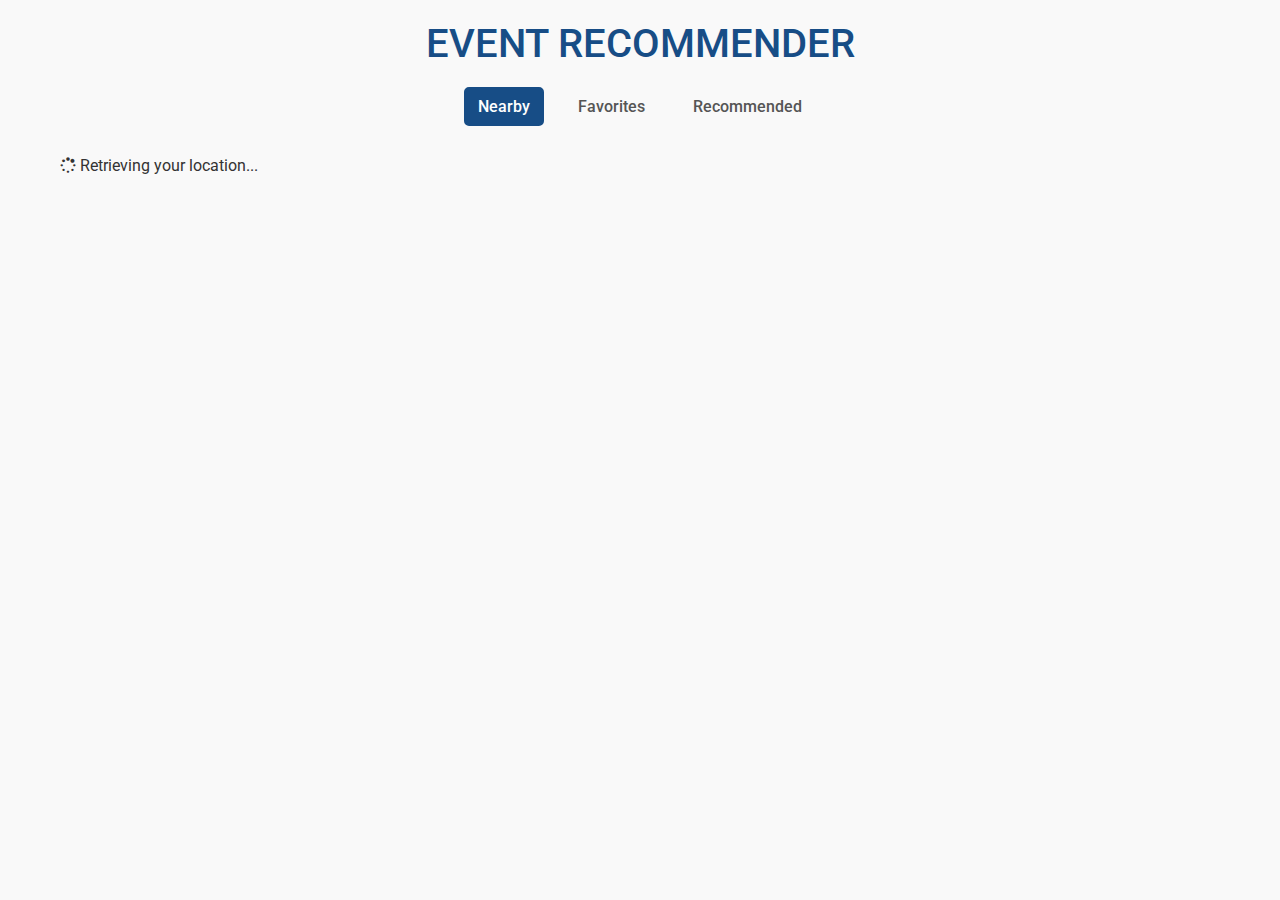
==== target/EventRecommender/index.html @ 546a12e2 "Reorganized project structure and updated the files" ====
<!DOCTYPE html>
<html>
<head>
  <meta charset="UTF-8">
  <meta name="viewport" content="width=device-width, initial-scale=1">
  <meta name="description" content="Event Recommendation">
  <meta name="author" content="Your Name">
  <title>Event Recommendation</title>
  <link rel="stylesheet" href="https://maxcdn.bootstrapcdn.com/font-awesome/4.5.0/css/font-awesome.min.css">
  <link rel="stylesheet" href="static/styles/main.css">
  <!-- Google Font: Clean Sans-serif -->
  <link href="https://fonts.googleapis.com/css2?family=Roboto:wght@300;400;500;700&display=swap" rel="stylesheet">
</head>
<body>
  <div class="container">
    <header class="header">
      <h1 class="title">Event Recommender</h1>
    </header>

    <nav class="nav-bar">
      <a href="#" id="nearby-btn" class="nav-btn active">Nearby</a>
      <a href="#" id="fav-btn" class="nav-btn">Favorites</a>
      <a href="#" id="recommend-btn" class="nav-btn">Recommended</a>
    </nav>

    <section class="main-section">
      <ul id="item-list">
        <!-- Items dynamically populated here -->
      </ul>
    </section>
  </div>
  <script src="static/scripts/main.js"></script>
</body>
</html>
---- target/EventRecommender/static/styles/main.css ----
/* Global Reset */
* {
  box-sizing: border-box;
  margin: 0;
  padding: 0;
}

/* Body Styling */
body {
  font-family: 'Roboto', sans-serif;
  color: #333;
  background-color: #f9f9f9;
}

/* Container */
.container {
  width: 100%;
  max-width: 1200px;
  margin: 0 auto;
  padding: 20px;
}

/* Header */
.header {
  text-align: center;
  margin-bottom: 20px;
}

.title {
  font-size: 2.5rem;
  font-weight: 500;
  color: #174D86;
  text-transform: uppercase;
}

/* Navigation Bar */
.nav-bar {
  display: flex;
  justify-content: center;
  gap: 20px;
  margin-bottom: 30px;
}

.nav-btn {
  text-decoration: none;
  color: #555;
  font-size: 1rem;
  font-weight: 500;
  padding: 8px 12px;
  border: 2px solid transparent;
  border-radius: 5px;
  transition: all 0.3s ease-in-out;
}

.nav-btn:hover, .nav-btn.active {
  color: #fff;
  background-color: #174D86;
  border-color: #174D86;
}

/* Item List */
#item-list {
  list-style: none;
  display: flex;
  flex-direction: column;
  gap: 20px;
}

.item {
  display: flex;
  align-items: center;
  background-color: #fff;
  border-radius: 10px;
  padding: 15px;
  box-shadow: 0 4px 6px rgba(0, 0, 0, 0.1);
  transition: box-shadow 0.3s ease;
}

.item:hover {
  box-shadow: 0 8px 12px rgba(0, 0, 0, 0.2);
}

.item img {
  width: 80px;
  height: 80px;
  border-radius: 10px;
  margin-right: 20px;
}

.item div {
  flex: 1;
}

.item-name {
  font-size: 1.2rem;
  font-weight: 500;
  color: #174D86;
  text-decoration: none;
}

.item-category,
.item-address {
  font-size: 0.9rem;
  color: #555;
}

.fav-link i {
  font-size: 1.5rem;
  color: #FBB534;
  cursor: pointer;
}

.fav-link i:hover {
  color: #FF9800;
}

/* Responsive Styling */
@media (max-width: 768px) {
  .nav-bar {
    flex-direction: column;
    align-items: center;
  }

  .item {
    flex-direction: column;
    text-align: center;
  }

  .item img {
    margin-bottom: 10px;
  }
}
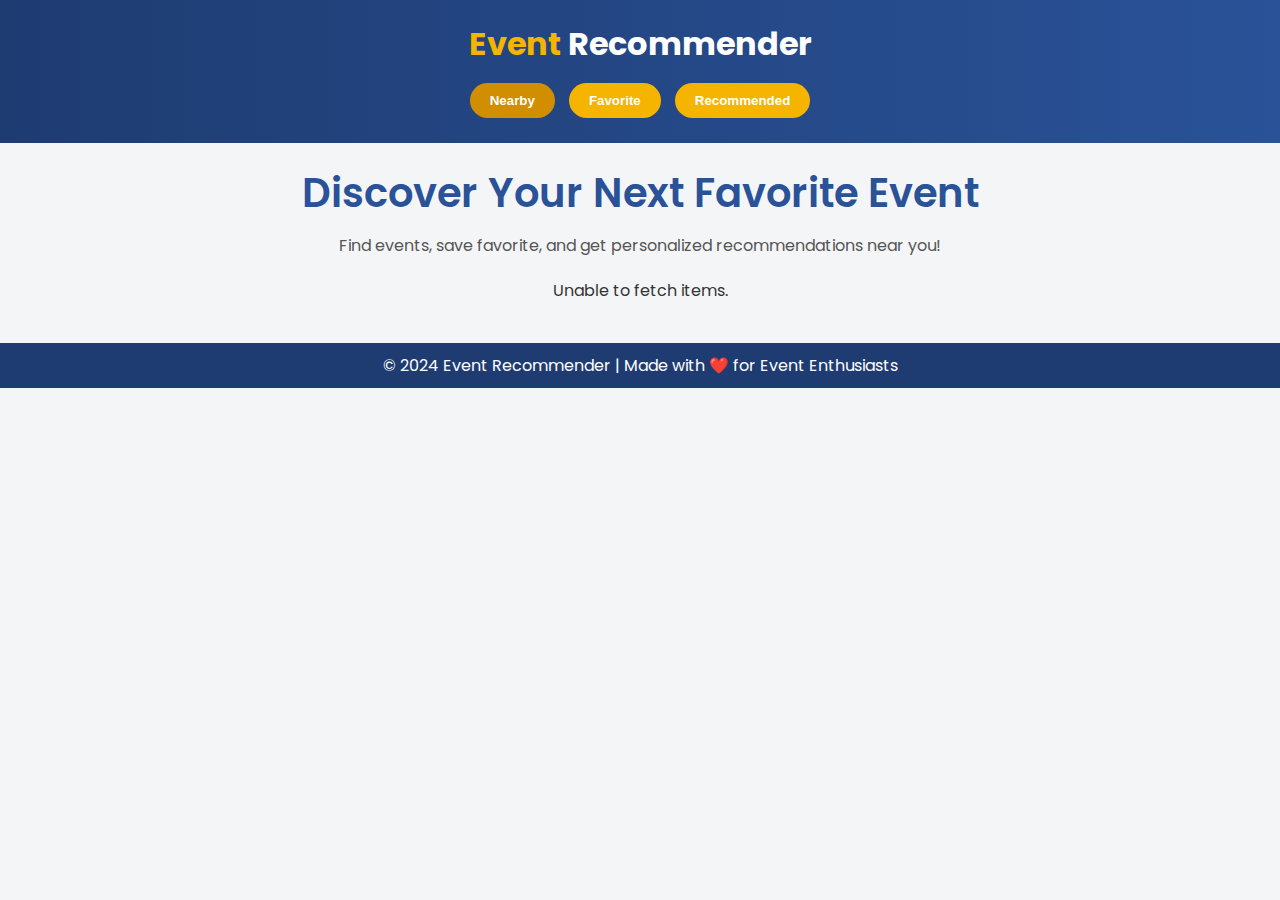
==== commit b2168e7b: "Recommemded using Suggest API" ====
--- a/target/EventRecommender/index.html
+++ b/target/EventRecommender/index.html
@@ -1,34 +1,42 @@
 <!DOCTYPE html>
-<html>
+<html lang="en">
 <head>
   <meta charset="UTF-8">
-  <meta name="viewport" content="width=device-width, initial-scale=1">
+  <meta name="viewport" content="width=device-width, initial-scale=1.0">
   <meta name="description" content="Event Recommendation">
-  <meta name="author" content="Your Name">
-  <title>Event Recommendation</title>
-  <link rel="stylesheet" href="https://maxcdn.bootstrapcdn.com/font-awesome/4.5.0/css/font-awesome.min.css">
+  <title>Event Recommender</title>
+  <link rel="stylesheet" href="https://cdnjs.cloudflare.com/ajax/libs/font-awesome/4.7.0/css/font-awesome.min.css">
+  <link href="https://fonts.googleapis.com/css2?family=Poppins:wght@400;600;700&display=swap" rel="stylesheet">
   <link rel="stylesheet" href="static/styles/main.css">
-  <!-- Google Font: Clean Sans-serif -->
-  <link href="https://fonts.googleapis.com/css2?family=Roboto:wght@300;400;500;700&display=swap" rel="stylesheet">
 </head>
 <body>
-  <div class="container">
-    <header class="header">
-      <h1 class="title">Event Recommender</h1>
-    </header>
+  <header class="header">
+    <div class="container">
+      <h1 class="title"><span class="highlight">Event</span> Recommender</h1>
+      <nav class="nav">
+        <button id="nearby-btn" class="nav-btn active">Nearby</button>
+        <button id="fav-btn" class="nav-btn">Favorite</button>
+        <button id="recommend-btn" class="nav-btn">Recommended</button>
+      </nav>
+    </div>
+  </header>
 
-    <nav class="nav-bar">
-      <a href="#" id="nearby-btn" class="nav-btn active">Nearby</a>
-      <a href="#" id="fav-btn" class="nav-btn">Favorites</a>
-      <a href="#" id="recommend-btn" class="nav-btn">Recommended</a>
-    </nav>
-
-    <section class="main-section">
-      <ul id="item-list">
-        <!-- Items dynamically populated here -->
+  <main>
+    <section class="intro">
+      <h2>Discover Your Next Favorite Event</h2>
+      <p>Find events, save favorite, and get personalized recommendations near you!</p>
+    </section>
+    <section>
+      <ul id="item-list" class="item-list">
+        <!-- Items will be dynamically loaded here -->
       </ul>
     </section>
-  </div>
+  </main>
+
+  <footer>
+    <p>&copy; 2024 Event Recommender | Made with ❤️ for Event Enthusiasts</p>
+  </footer>
+
   <script src="static/scripts/main.js"></script>
 </body>
 </html>
--- a/target/EventRecommender/static/styles/main.css
+++ b/target/EventRecommender/static/styles/main.css
@@ -1,132 +1,144 @@
-/* Global Reset */
+/* General Reset */
 * {
-  box-sizing: border-box;
   margin: 0;
   padding: 0;
+  box-sizing: border-box;
 }
 
-/* Body Styling */
 body {
-  font-family: 'Roboto', sans-serif;
+  font-family: 'Poppins', sans-serif;
+  background-color: #f4f5f7;
   color: #333;
-  background-color: #f9f9f9;
 }
 
-/* Container */
-.container {
-  width: 100%;
-  max-width: 1200px;
-  margin: 0 auto;
-  padding: 20px;
-}
-
-/* Header */
 .header {
+  background: linear-gradient(to right, #1E3C72, #2A5298);
+  color: white;
+  padding: 20px 0;
   text-align: center;
-  margin-bottom: 20px;
 }
 
 .title {
-  font-size: 2.5rem;
-  font-weight: 500;
-  color: #174D86;
-  text-transform: uppercase;
+  font-size: 2rem;
+  font-weight: 700;
 }
 
-/* Navigation Bar */
-.nav-bar {
-  display: flex;
-  justify-content: center;
-  gap: 20px;
-  margin-bottom: 30px;
+.highlight {
+  color: #F4B400;
+}
+
+.nav {
+  margin-top: 10px;
 }
 
 .nav-btn {
-  text-decoration: none;
-  color: #555;
-  font-size: 1rem;
-  font-weight: 500;
-  padding: 8px 12px;
-  border: 2px solid transparent;
-  border-radius: 5px;
-  transition: all 0.3s ease-in-out;
+  background: #F4B400;
+  border: none;
+  padding: 10px 20px;
+  margin: 5px;
+  border-radius: 20px;
+  cursor: pointer;
+  color: white;
+  font-weight: 600;
+  transition: background 0.3s ease;
 }
 
-.nav-btn:hover, .nav-btn.active {
-  color: #fff;
-  background-color: #174D86;
-  border-color: #174D86;
+.nav-btn:hover,
+.nav-btn.active {
+  background: #d18e00;
 }
 
-/* Item List */
-#item-list {
+main {
+  padding: 20px;
+  text-align: center;
+}
+
+.intro h2 {
+  font-size: 2.5rem;
+  font-weight: 600;
+  color: #2A5298;
+}
+
+.intro p {
+  margin: 10px 0 20px;
+  color: #555;
+}
+
+.explore-btn {
+  background-color: #F4B400;
+  color: white;
+  padding: 10px 20px;
+  border: none;
+  border-radius: 25px;
+  cursor: pointer;
+  font-weight: 600;
+  transition: background 0.3s ease;
+}
+
+.explore-btn:hover {
+  background: #d18e00;
+}
+
+.item-list {
   list-style: none;
   display: flex;
-  flex-direction: column;
-  gap: 20px;
+  flex-wrap: wrap;
+  justify-content: center;
 }
 
 .item {
-  display: flex;
-  align-items: center;
-  background-color: #fff;
-  border-radius: 10px;
+  background: #fff;
+  border: 1px solid #ddd;
+  border-radius: 8px;
+  box-shadow: 0 4px 6px rgba(0, 0, 0, 0.1);
+  width: 300px;
+  margin: 15px;
   padding: 15px;
-  box-shadow: 0 4px 6px rgba(0, 0, 0, 0.1);
-  transition: box-shadow 0.3s ease;
+  text-align: left;
+  transition: transform 0.3s ease;
+}
+
+.item img {
+  width: 100%;
+  height: 150px;
+  object-fit: cover;
+  border-radius: 5px;
 }
 
 .item:hover {
-  box-shadow: 0 8px 12px rgba(0, 0, 0, 0.2);
-}
-
-.item img {
-  width: 80px;
-  height: 80px;
-  border-radius: 10px;
-  margin-right: 20px;
-}
-
-.item div {
-  flex: 1;
+  transform: translateY(-10px);
 }
 
 .item-name {
   font-size: 1.2rem;
-  font-weight: 500;
-  color: #174D86;
+  font-weight: bold;
+  margin: 10px 0;
+  color: #2A5298;
   text-decoration: none;
 }
 
 .item-category,
-.item-address {
+.item-priceRange,
+.item-address,
+.item-startDate {
   font-size: 0.9rem;
-  color: #555;
+  margin: 5px 0;
 }
 
-.fav-link i {
-  font-size: 1.5rem;
-  color: #FBB534;
+.fav-link {
+  text-align: center;
+  margin-top: 10px;
   cursor: pointer;
 }
 
-.fav-link i:hover {
-  color: #FF9800;
+.fav-link .fa {
+  color: #F4B400;
 }
 
-/* Responsive Styling */
-@media (max-width: 768px) {
-  .nav-bar {
-    flex-direction: column;
-    align-items: center;
-  }
-
-  .item {
-    flex-direction: column;
-    text-align: center;
-  }
-
-  .item img {
-    margin-bottom: 10px;
-  }
+footer {
+  text-align: center;
+  background: #1E3C72;
+  color: white;
+  padding: 10px 0;
+  margin-top: 20px;
 }
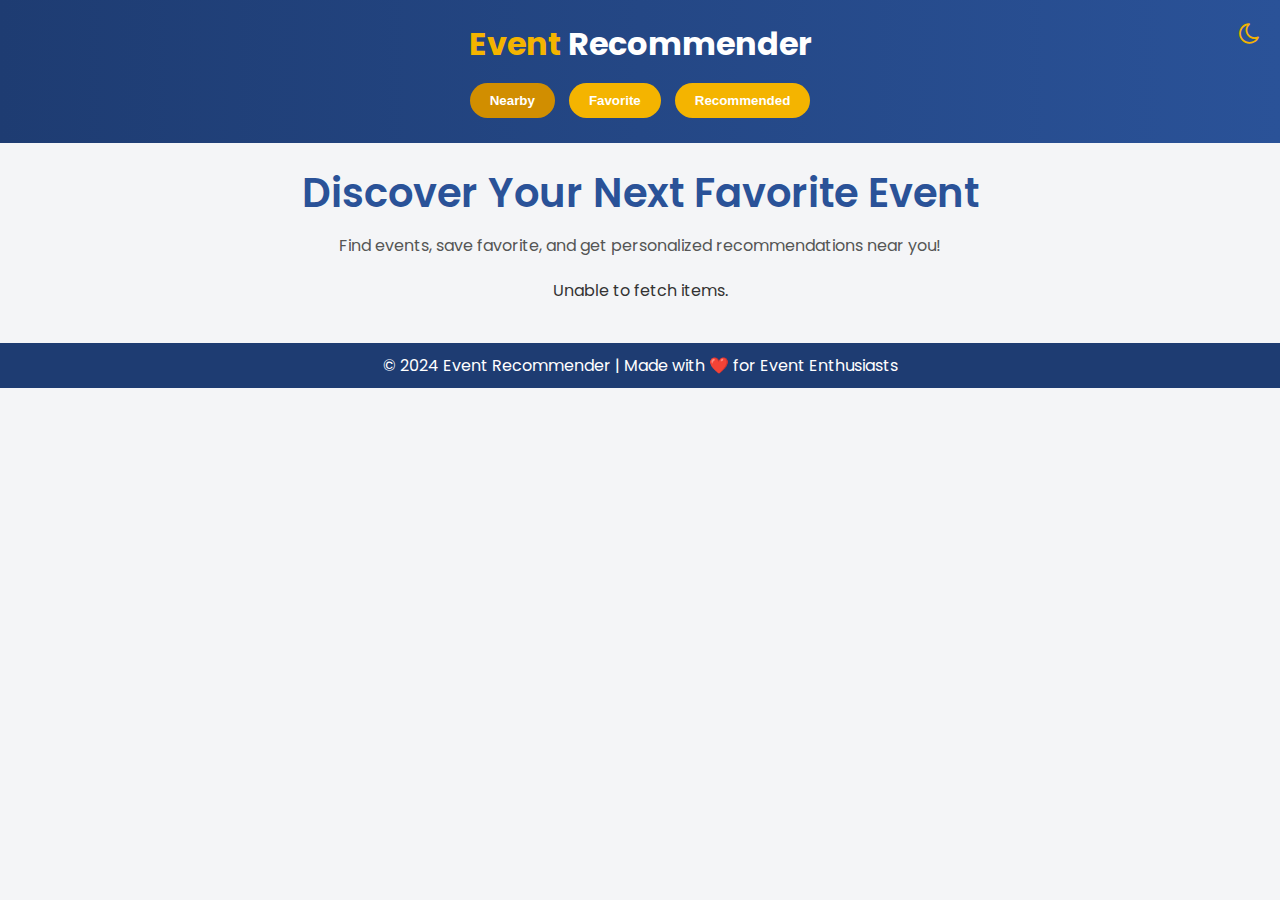
==== commit c10ee5b3: "Added dark mode toggle, updated README, and included screenshots for the project" ====
--- a/target/EventRecommender/index.html
+++ b/target/EventRecommender/index.html
@@ -18,6 +18,10 @@
         <button id="fav-btn" class="nav-btn">Favorite</button>
         <button id="recommend-btn" class="nav-btn">Recommended</button>
       </nav>
+      <!-- Dark mode toggle -->
+      <button id="dark-mode-toggle" class="dark-mode-btn">
+        <i class="fa fa-moon-o"></i>
+      </button>
     </div>
   </header>
 
--- a/target/EventRecommender/static/styles/main.css
+++ b/target/EventRecommender/static/styles/main.css
@@ -16,6 +16,7 @@
   color: white;
   padding: 20px 0;
   text-align: center;
+  position: relative;
 }
 
 .title {
@@ -48,6 +49,21 @@
   background: #d18e00;
 }
 
+.dark-mode-btn {
+  position: absolute;
+  top: 20px;
+  right: 20px;
+  background: none;
+  border: none;
+  font-size: 1.5rem;
+  color: #F4B400;
+  cursor: pointer;
+}
+
+.dark-mode-btn:hover {
+  color: #d18e00;
+}
+
 main {
   padding: 20px;
   text-align: center;
@@ -62,21 +78,6 @@
 .intro p {
   margin: 10px 0 20px;
   color: #555;
-}
-
-.explore-btn {
-  background-color: #F4B400;
-  color: white;
-  padding: 10px 20px;
-  border: none;
-  border-radius: 25px;
-  cursor: pointer;
-  font-weight: 600;
-  transition: background 0.3s ease;
-}
-
-.explore-btn:hover {
-  background: #d18e00;
 }
 
 .item-list {
@@ -142,3 +143,37 @@
   padding: 10px 0;
   margin-top: 20px;
 }
+
+/* Dark Mode */
+body.dark-mode {
+  background-color: #121212;
+  color: #e0e0e0;
+}
+
+body.dark-mode .header {
+  background: linear-gradient(to right, #333333, #555555);
+}
+
+body.dark-mode .nav-btn {
+  background: #444;
+  color: white;
+}
+
+body.dark-mode .nav-btn:hover,
+body.dark-mode .nav-btn.active {
+  background: #666;
+}
+
+body.dark-mode .item {
+  background: #1e1e1e;
+  border: 1px solid #444;
+  color: #e0e0e0;
+}
+
+body.dark-mode .item-name {
+  color: #F4B400;
+}
+
+body.dark-mode footer {
+  background: #333333;
+}
